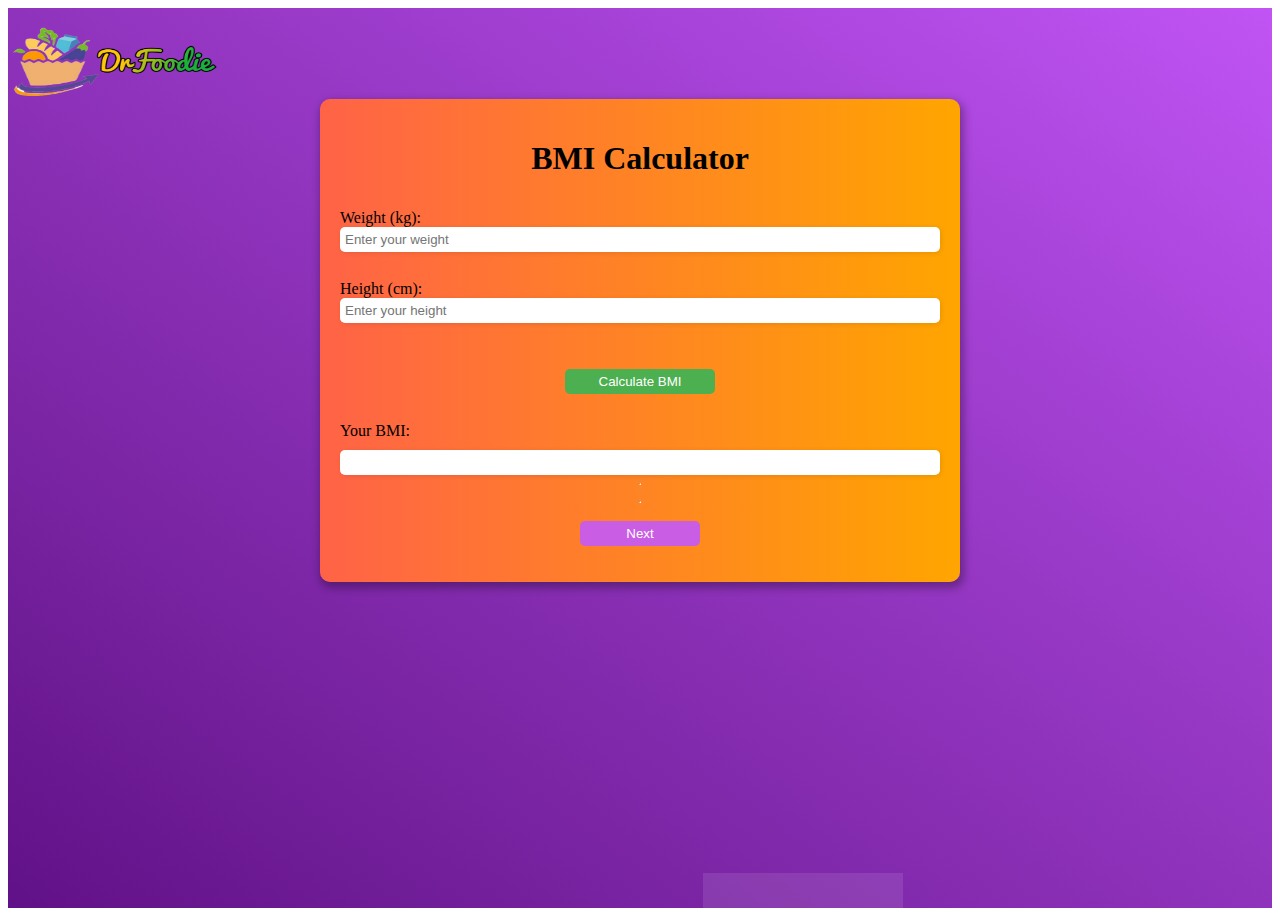
==== bmi.html @ febcafb1 "index page finalise, bmi page styling, favicon" ====
<html lang="en">
<head>
  <meta charset="UTF-8">
  <meta http-equiv="X-UA-Compatible" content="IE=edge">
  <meta name="viewport" content="width=device-width, initial-scale=1.0">
  <link rel="icon" type="image/x-icon" href="/images/favicon.png">
  <link href="https://cdn.jsdelivr.net/npm/bootstrap@5.0.2/dist/css/bootstrap.min.css" rel="stylesheet" integrity="sha384-EVSTQN3/azprG1Anm3QDgpJLIm9Nao0Yz1ztcQTwFspd3yD65VohhpuuCOmLASjC" crossorigin="anonymous">

  <title>Dr.Foodie - BMI</title>
  <style>
    .pageBody {
      position: relative;
      width: 100%;
      height: 100vh;
      overflow: hidden;    
      background-color:#611187;
      background-image: linear-gradient(to right top, #611187, #7823a1, #8f33bc, #a743d8, #c054f4);  
      font-family: 'Comfortaa', cursive;
      position: relative;
    }
    .squares li{
    position: absolute;
    display: block;
    list-style: none;
    background: rgba(255, 255, 255, 0.1);
    animation: animate 20s linear infinite;
    bottom: -165px;
    width: 25px;
    height: 25px;
  }
  
  .squares li:nth-child(1){
    left: 26%;
    width: 90px;
    height: 90px;
    animation-delay: 0s;
  }
  
  .squares li:nth-child(2){
    left: 8%;
    width: 5px;
    height: 5px;
    animation-delay: 5s;
    animation-duration: 5s;
  }
  
  .squares li:nth-child(3){
    left: 10%;
    width: 15px;
    height: 15px;
    animation-delay: 10s;
  }
  
  .squares li:nth-child(4){
    left: 20%;
    width: 20px;
    height: 20px;
    animation-delay: 6s;
    animation-duration: 40s;
  }
  
  .squares li:nth-child(5){
    left: 35%;
    width: 80px;
    height: 80px;
    animation-delay: 2s;
  }
  
  .squares li:nth-child(6){
    left: 40%;
    width: 40px;
    height: 40px;
    animation-delay: 10s;
  }
  
  .squares li:nth-child(7){
    left: 55%;
    width: 200px;
    height: 200px;
  }
  
  .squares li:nth-child(8){
    left: 65%;
    width: 15px;
    height: 15px;
    animation-duration: 35s;
  }
  
  .squares li:nth-child(9){
    left: 70%;
    width: 25px;
    height: 25px;
    animation-delay: 20s;
    animation-duration: 20s;
  }
  
  .squares li:nth-child(10){
    left: 85%;
    width: 100px;
    height: 100px;
    animation-delay: 1s;
    animation-duration: 15s;
  }
  
  @keyframes animate {
    0% {
      transform: translateY(0) rotate(0deg);
      opacity: 1;
      border-radius: 30%;
      -webkit-border-radius: 30%;
      -moz-border-radius: 30%;
    }
  
    100% {
      transform: translateY(-1000px) rotate(600deg);
      opacity: 0;
      border-radius: 50%;
      -webkit-border-radius: 50%;
      -moz-border-radius: 50%;  }
  }

      .bmiContainer {
      max-width: 600px;
      margin: 0 auto;
      padding: 20px;
      background:linear-gradient(to left , orange, tomato);
      border-radius: 10px;
      box-shadow: 2px 4px 8px 2px rgba(0,0,0,0.3);
      
    }

    .bmiContainer:hover {
      box-shadow: 2px 12px 24px 0px rgba(0,0,0,0.5);
      transition: .3s;
    }

    h1 {
      text-align: center;
    }

    form {
      display: flex;
      flex-direction: column;
    }

    label {
      margin-top: 10px;
    }

    input[type="number"] {
      padding: 5px;
      border: none;
      border-radius: 5px;
      box-shadow: 1px 1px 5px rgba(0, 0, 0, 0.1);
    }

    button {
      margin-top: 10px;
      padding: 5px;
      border: none;
      border-radius: 5px;
      background-color: #4CAF50;
      color: white;
      cursor: pointer;
      width: 150px;
    }

    button:hover {
      background-color: #3e8e41;
    }

    #buttonA {
      margin-top: 10px;
      padding: 5px;
      border: none;
      border-radius: 5px;
      background-color: #c95ee4;
      color: white;
      cursor: pointer;
      width: 120px;
    }

    #buttonA:hover {
      background-color: #cc00ff;
      color: white;
    }

    input[type="text"] {
      margin-top: 10px;
      padding: 5px;
      border: none;
      border-radius: 5px;
      box-shadow: 1px 1px 5px rgba(0, 0, 0, 0.1);
      text-align: center;
    }

  </style>


  <script>
        function calculateBMI() {
      let weight = document.getElementById("weight").value;
      let height = document.getElementById("height").value / 100;
      let bmi = weight / (height * height);
      document.getElementById("result").value = bmi.toFixed(1);
    } 

  </script>

</head>

<body>
  <div class="pageBody">

    <div class="background">
        <ul class="squares">
            <li></li>
            <li></li>
            <li></li>
            <li></li>
            <li></li>
            <li></li>
            <li></li>
            <li></li>
            <li></li>
            <li></li>
        </ul>
    </div>

    <nav class="navbar navbar-light bg-indigo-400">
      <div class="container">
      <a class="navbar-brand" href="#">
          <img src="/images/logo1.png" alt="" width="230" height="75">
      </a>
      </div>
  </nav>
    
    <div class="bmiContainer">
      <h1>BMI Calculator</h1>
      <form>
        <label for="weight">Weight (kg):</label>
        <input type="number" id="weight" name="weight" placeholder="Enter your weight" required>
        <br>
        <label for="height">Height (cm):</label>
        <input type="number" id="height" name="height" placeholder="Enter your height" required>
        <br>
        <br>
        <center><button type="button" onclick="calculateBMI()">Calculate BMI</button></center>
        <br>
        <label for="result">Your BMI:</label>
        <input type="text" id="result" name="result" readonly>
        <hr><hr>
        <center><button type="button" id="buttonA" onclick="window.location.href='/weight.html'">Next</button></center>
      </form>
    </div>


</div>
</body>
</html>
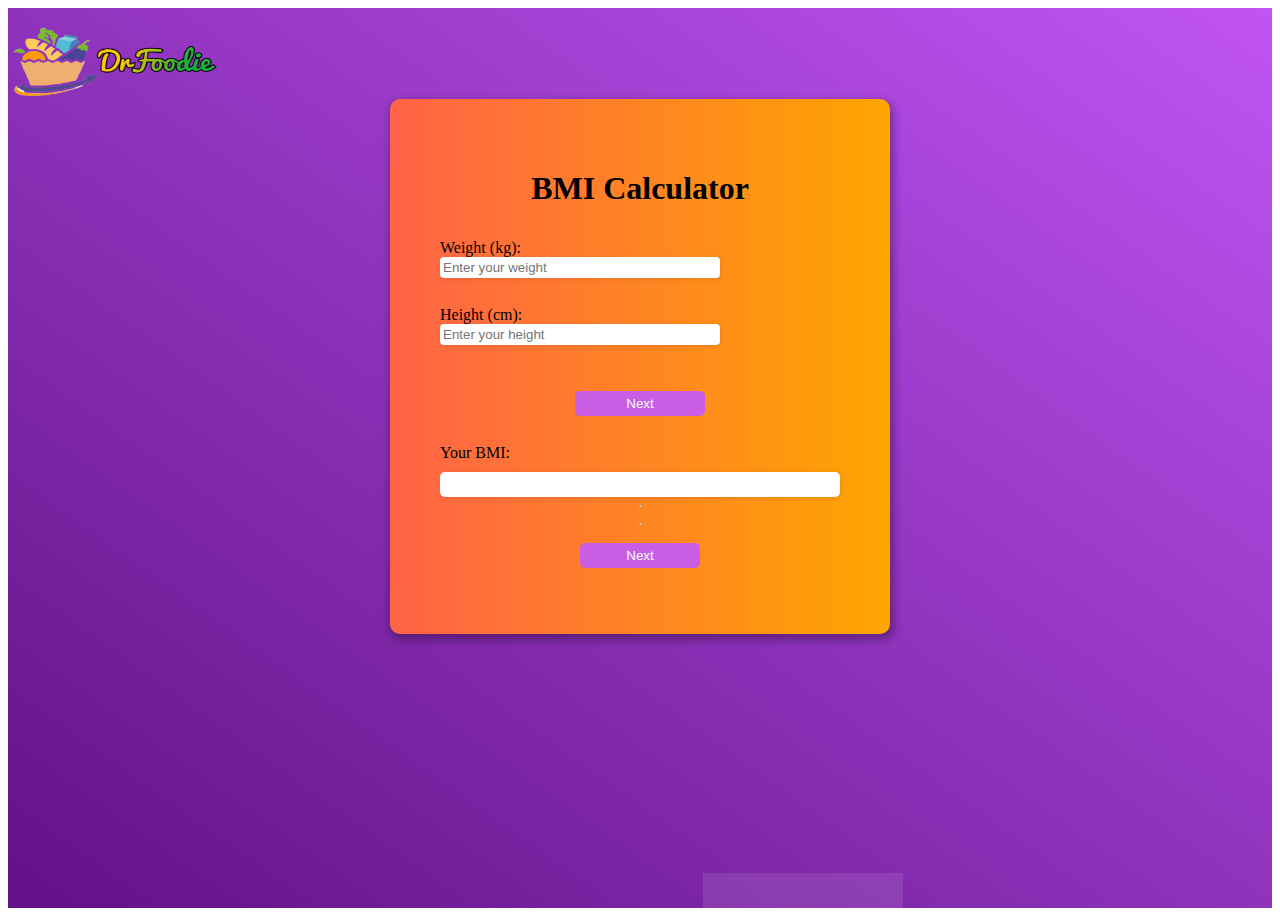
==== commit 3570246d: "sliderbar add" ====
--- a/bmi.html
+++ b/bmi.html
@@ -120,9 +120,10 @@
   }
 
       .bmiContainer {
-      max-width: 600px;
+      max-width: 400px;
+      max-height: 500px;
       margin: 0 auto;
-      padding: 20px;
+      padding: 50px;
       background:linear-gradient(to left , orange, tomato);
       border-radius: 10px;
       box-shadow: 2px 4px 8px 2px rgba(0,0,0,0.3);
@@ -148,25 +149,30 @@
     }
 
     input[type="number"] {
+      padding: 3px;
+      border: none;
+      border-radius: 4px;
+      width: 70%;
+      box-shadow: 1px 1px 5px rgba(0, 0, 0, 0.1);
+    }
+    .input:focus {
+      outline: 3px solid transparent;
+      outline-color: #8f33bc;
+    }
+
+    button {
+      margin-top: 10px;
       padding: 5px;
       border: none;
       border-radius: 5px;
-      box-shadow: 1px 1px 5px rgba(0, 0, 0, 0.1);
-    }
-
-    button {
-      margin-top: 10px;
-      padding: 5px;
-      border: none;
-      border-radius: 5px;
-      background-color: #4CAF50;
+      background-color: #c95ee4;
       color: white;
       cursor: pointer;
-      width: 150px;
+      width: 130px;
     }
 
     button:hover {
-      background-color: #3e8e41;
+      background-color: #cc00ff;
     }
 
     #buttonA {
@@ -245,7 +251,7 @@
         <input type="number" id="height" name="height" placeholder="Enter your height" required>
         <br>
         <br>
-        <center><button type="button" onclick="calculateBMI()">Calculate BMI</button></center>
+        <center><button type="button" onclick="calculateBMI()">Next</button></center>
         <br>
         <label for="result">Your BMI:</label>
         <input type="text" id="result" name="result" readonly>
